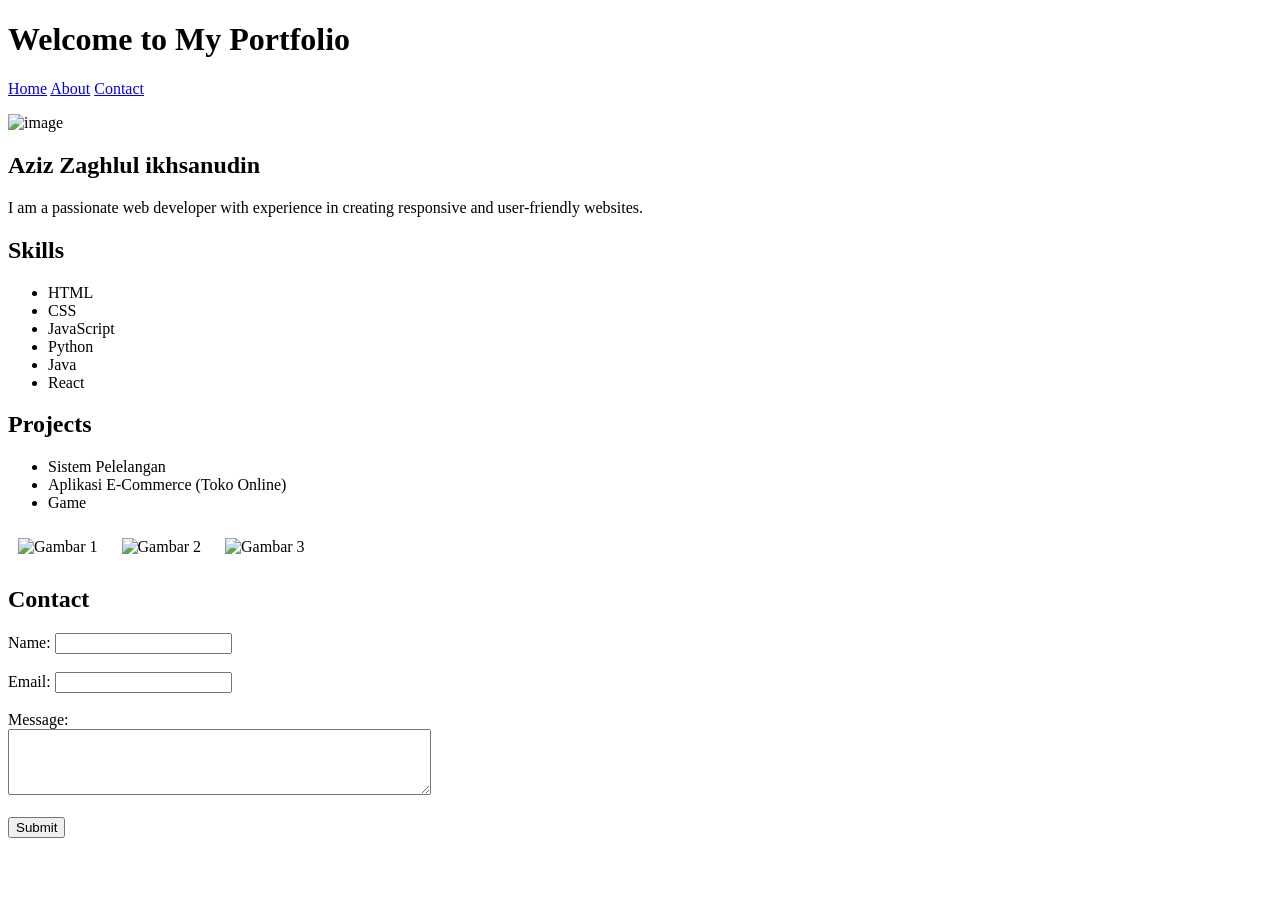
==== Portfolio_aziz.html @ ebcfae56 "Update portfolio_aziz.html" ====
<!DOCTYPE html>
<html lang="en">
<head>
    <meta charset="UTF-8">
    <meta name="viewport" content="width=device-width, initial-scale=1.0">
    <title>Document</title>
</head>
<body>
    <h1>Welcome to My Portfolio</h1>
    <nav>
        <a href="/">Home</a>
        <a href="/about">About</a>
        <a href="/contact">Contact</a>
    </nav>
    <p><img src="aziz.JPG" alt="image" width="200" height="200"></p>
    <h2>Aziz Zaghlul ikhsanudin</h2>
    <p>I am a passionate web developer with experience in creating responsive and user-friendly websites.</p>
    <h2>Skills</h2>
    <ul>
        <li>HTML</li>
        <li>CSS</li>
        <li>JavaScript</li>
        <li>Python</li>
        <li>Java</li>
        <li>React</li>
    </ul>
    <h2>Projects</h2>
    <ul>
        <li>Sistem Pelelangan</li>
        <li>Aplikasi E-Commerce (Toko Online)</li>
        <li>Game</li>
    </ul>
    <div style="display: inline-block; margin: 10px;">
        <img src="web1.png" alt="Gambar 1" width="400">
    </div>
    <div style="display: inline-block; margin: 10px;">
        <img src="apk2.png" alt="Gambar 2" width="150">
    </div>
    <div style="display: inline-block; margin: 10px;">
        <img src="web_game.png" alt="Gambar 3" width="300">
    </div>

    <h2>Contact</h2>
    
    <form action="/submit" method="post">
        <label for="name">Name:</label>
        <input type="text" id="name" name="name" required><br><br>

        <label for="email">Email:</label>
        <input type="email" id="email" name="email" required><br><br>

        <label for="message">Message:</label><br>
        <textarea id="message" name="message" rows="4" cols="50" required></textarea><br><br>

        <input type="submit" value="Submit">
    </form>
</body>
</html>
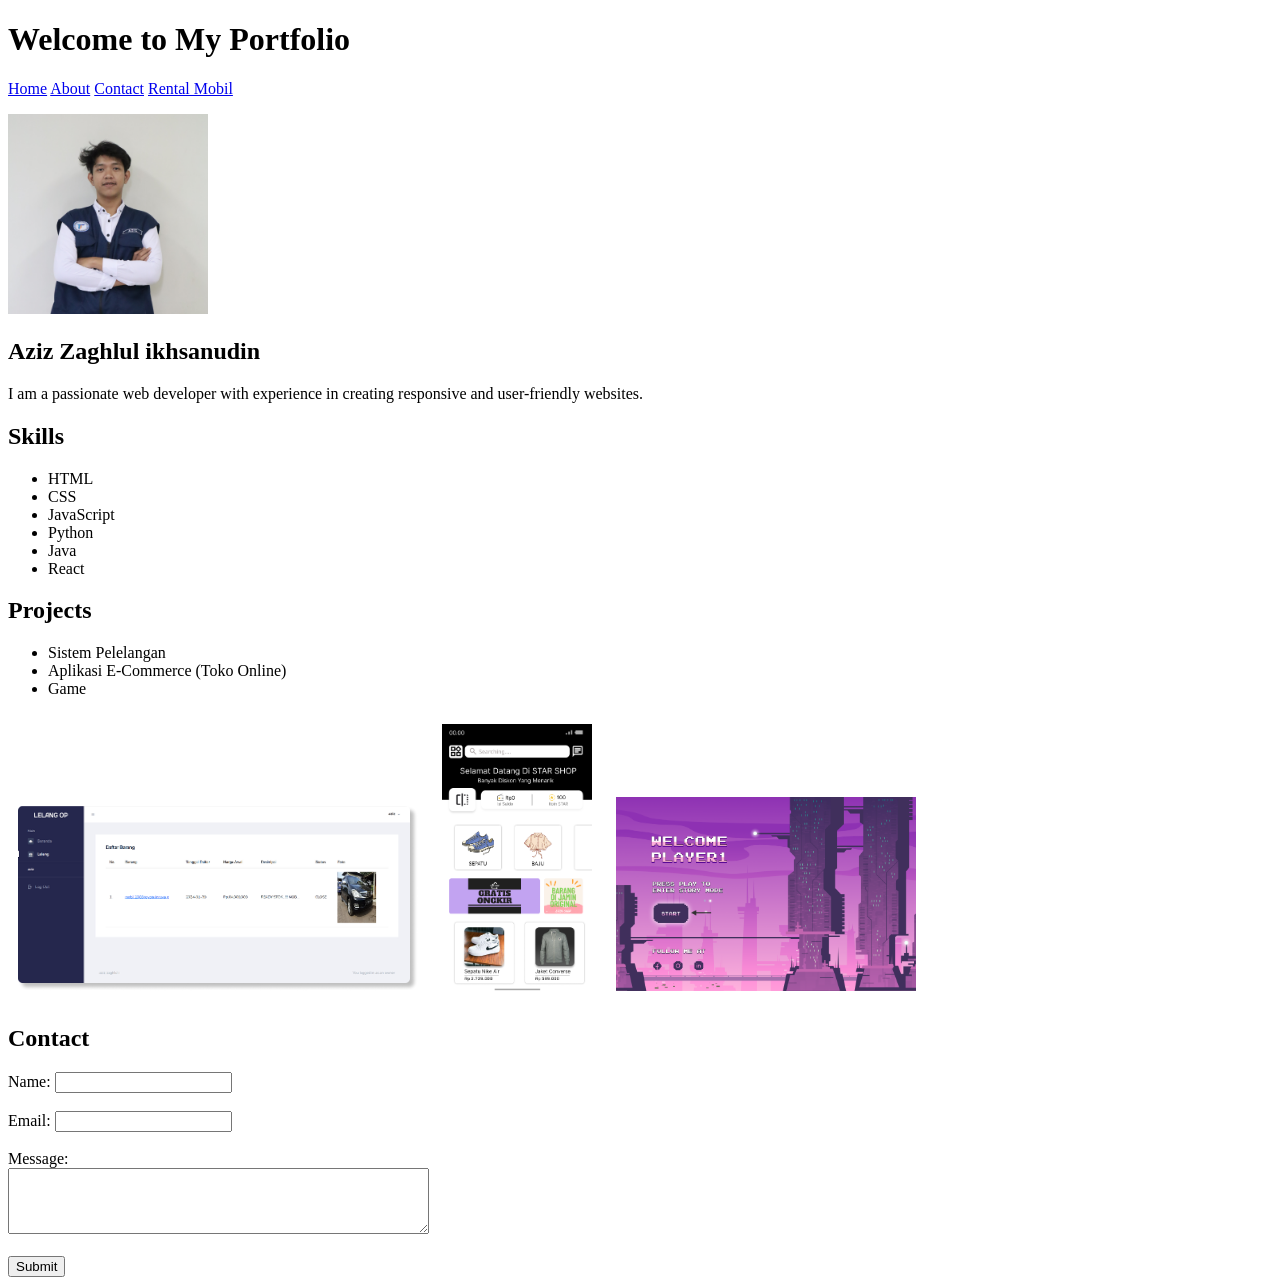
==== commit d025e8e6: "Update Portfolio_aziz.html" ====
--- a/Portfolio_aziz.html
+++ b/Portfolio_aziz.html
@@ -11,6 +11,7 @@
         <a href="/">Home</a>
         <a href="/about">About</a>
         <a href="/contact">Contact</a>
+        <a href="file:///C:/Users/ASUS%20TUF/Documents/GitHub/Rental-Mobil/Rental_mobil.html">Rental Mobil</a>
     </nav>
     <p><img src="aziz.JPG" alt="image" width="200" height="200"></p>
     <h2>Aziz Zaghlul ikhsanudin</h2>
